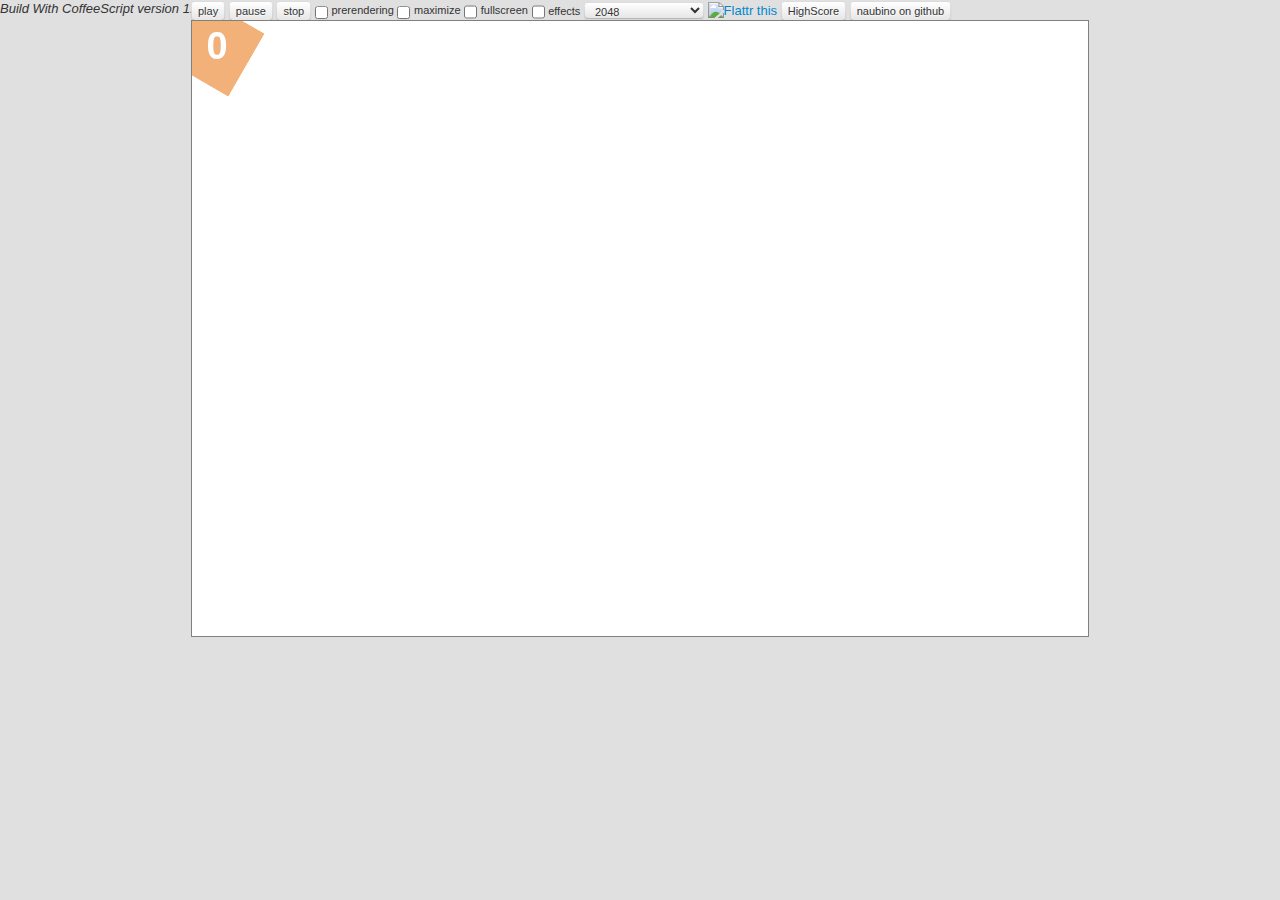
==== 2048/index.html @ 1d112598 "added: naubino meets 2048 (very early experimental alpha - there may be dragons which will eat kitte" ====
<!DOCTYPE HTML>
<html>
  <head>
    <meta http-equiv="Content-Type" content="text/html; charset=UTF-8" />
    <title>naubino.js</title>
    <link rel="stylesheet" href="css/bootstrap.min.css">
    <link rel="stylesheet" href="css/naubino.css" type="text/css" />
    <link rel="stylesheet" href="css/github-badge.css" type="text/css" />

    <script type="text/javascript" src="lib//signals.min.js"></script>
    <script type="text/javascript" src="lib/state-machine.min.js"></script>
    <script type="text/javascript" src="lib/cp.min.js"></script>
    <script type="text/javascript" src="lib/zepto.min.js"></script>
    <script type="text/javascript" src="lib/require.js" data-main="Naubino.min"></script>
  </head>
  <body>
    <!--<a id="github" href="https://github.com/hoodie/naubino.js">
        <span>Watch me on Github!</span>
        <span>Stay tuned!</span>
      </a>-->

      <form class="form-inline">
        <input type="button" class="btn btn-mini" onclick="window.Naubino.play();Naubino.list_states()" value="play"/>
        <input type="button" class="btn btn-mini" onclick="window.Naubino.pause();Naubino.list_states()" value="pause"/>
        <input type="button" class="btn btn-mini" onclick="window.Naubino.stop(true);Naubino.list_states()" value="stop"/>
        <!--
        <input type="button" class="btn btn-mini" onclick="window.Naubino.game.gravity = !window.Naubino.game.gravity " value="gravity on/off"/>
        <input type="button" class="btn btn-mini" onclick="window.Naubino.game.graph.join_list()" value="joins"/>
        <input type="button" class="btn btn-mini" onclick="window.Naubino.game.graph.dotty()" value="dotty"/> -->


        <input type="checkbox" id="prerenderingCheck" class="btn btn-mini" onchange="Util.togglePrerendering()"/>
        <label for="prerenderingCheck">prerendering</label>

        <input type="checkbox" id="maximizeCheck" class="btn btn-mini" onchange="Util.toggleMaximized()"   />
        <label for="maximizeCheck">maximize</label>

        <input type="checkbox" id="fullScreenCheck" class="checkbox" onchange="Util.toggleFullscreen()"/>
        <label for="fullScreenCheck">fullscreen</label>

        <input type="checkbox" id="effectsCheck" class="checkbox" onchange="Util.toggleEffects()"/>
        <label for="effectsCheck" class="checkbox">effects</label>

        <select id="colors"  class="btn btn-mini" > </select>
        <!-- <a href="http://www1.inf.tu-dresden.de/~s8880935/naubino/">there be a reference</a> -->

        <a href="http://flattr.com/thing/685359/naubino" target="_blank"> <img src="http://api.flattr.com/button/flattr-badge-large.png" alt="Flattr this" title="Flattr this" border="0" /></a>

        <a class="btn btn-mini" id="highscorelink" href="highscore.html">HighScore</a>
        <a class="btn btn-mini" href="https://github.com/hoodie/naubino.js">naubino on github</a>
      </form>

<!--      <div class="fluid-row">
  <div class="span12">-->
          <div id="gamediv"> </div> 
 <!--       </div>
      </div>-->
      <em>Build With CoffeeScript version 1.6.3 </em>
    <script>
      document.ontouchmove = function(event) {
        event.preventDefault();
      }
    </script>
  </body>
</html>
---- 2048/css/naubino.css ----
@media screen and (view-mode: minimized) {
    body 
    {
        background: #ffffff;
        background-image:  url('../images/game.png');
        background-size: 120% auto;
    }
    body > *

    {
        display: none;
    }
}

body 
{
    margin:0;
    background-color:rgb(88%,88%,88%);
}
.container{
    display:block;
    border:1px solid gray;
    background-color: #fff;
}

canvas, .canvas 
{
    display:block;
    border:1px solid gray;
    background-color: rgba(255,255,255,0);
}

#background_canvas 
{
    background-color: #fff;
}

#highscore
{
    display:none;
}

header
{
    margin:auto;
    align:center;
}

/*h1 
{
    font-family: "Comfortaa";
    font-size:32pt;
    color: white;
    text-shadow: hsl(0,0%,022%) 2px 2px 4px;
}*/

#footerdiv 
{
    text-align:center;
    display:block;
    margin:auto;
    max-width:1024px;
    padding:0 1em;
}


#gamediv 
{
    background-color: #fff;
    display:block;
}


#gamediv > canvas, #gamediv .canvas
{
    position: absolute;
    z-index:0;
    left:auto;
    top: 20px;
}

form
{
    position: absolute;
    text-align:center;
}

#gamediv > span
{
    position: absolute;
    text-align:center;
    width:600px;
    height:400px;
    padding-top:50px;
    z-index:10;
}

form label
{
    font-size:11px;
}

.flattr
{
    position:absolute;
    top: 550px;
}

select.btn
{
    text-align: left;
    height: 1.6em;
    width: 120px;
}
---- 2048/css/github-badge.css ----
body{
    overflow: hidden;

}
#github {
    -moz-transform: rotate(45deg);
    -webkit-transform: rotate(45deg);
    -o-transform: rotate(45deg);
    height: 30px;
    top: 40px;
    right: -60px;
    position: absolute;
    text-decoration: none;
    width: 250px;
}
#github span {
    -moz-transition-duration: 1s;
    -moz-transition-property: opacity;
    -webkit-transition-duration: 1s;
    -webkit-transition-property: opacity;
    box-shadow: 1px 1px 10px rgba(0, 0, 0, 0.2);
    border-bottom: 2px solid white;
    font-size: 12px;
    font-weight: bold;
    color: #fff;
    left: 0;
    padding: 5px 5px;
    position: absolute;
    text-align: center;
    width: 250px;
}
#github span:first-child {
    background: none repeat scroll 0 0 black;
}
#github span:last-child {
    background: none repeat scroll 0 0 #97BE0D;
    opacity: 0;
}
#github:hover span:first-child {
    opacity: 0;
}
#github:hover span:last-child {
    opacity: 1;
}
.trident #github {
    display: none;
}
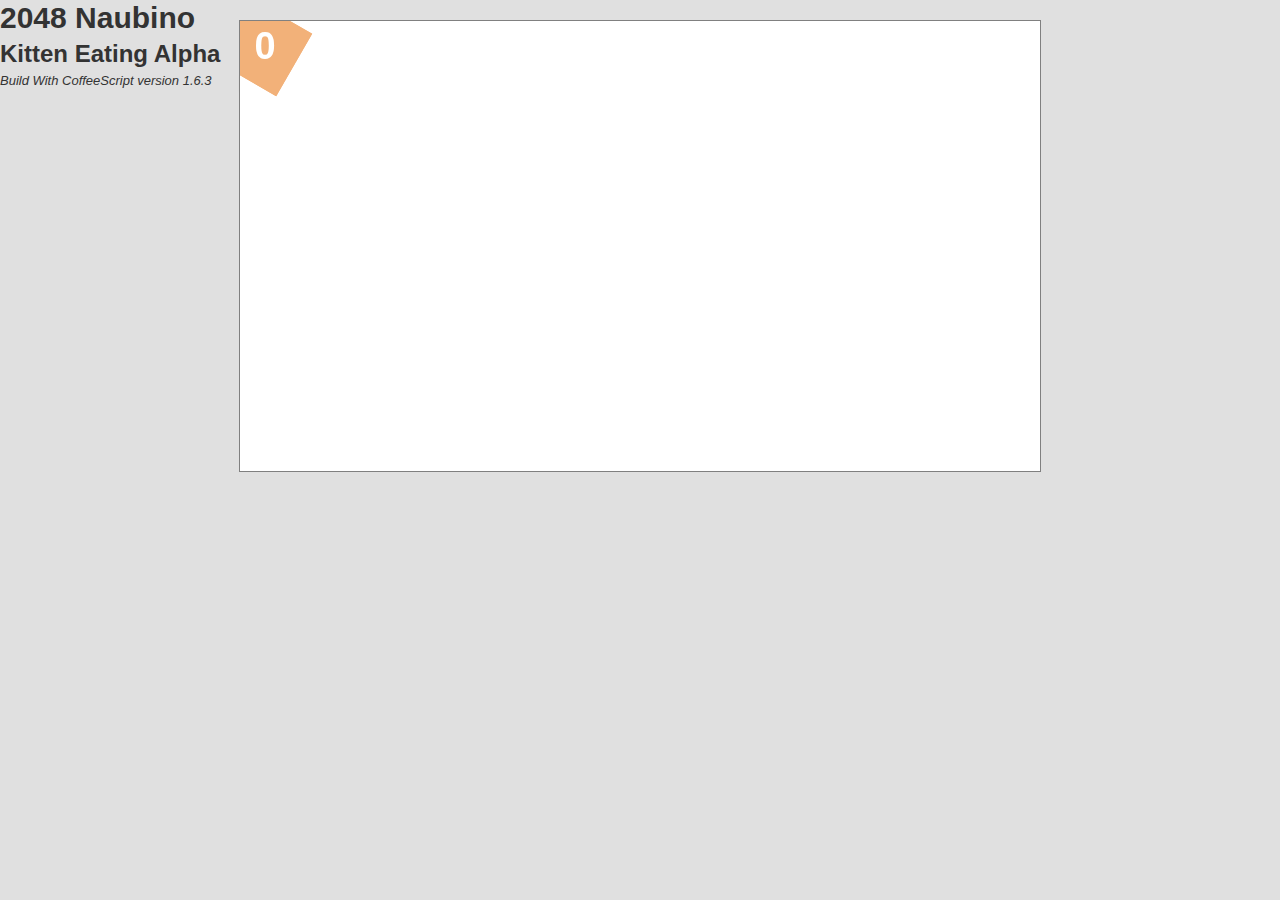
==== commit 7335290c: "eating kittens and telling you so" ====
--- a/2048/index.html
+++ b/2048/index.html
@@ -19,6 +19,8 @@
         <span>Stay tuned!</span>
       </a>-->
 
+    <h1>2048 Naubino</h1>
+    <h2>Kitten Eating Alpha</h2>
       <form class="form-inline">
         <input type="button" class="btn btn-mini" onclick="window.Naubino.play();Naubino.list_states()" value="play"/>
         <input type="button" class="btn btn-mini" onclick="window.Naubino.pause();Naubino.list_states()" value="pause"/>
